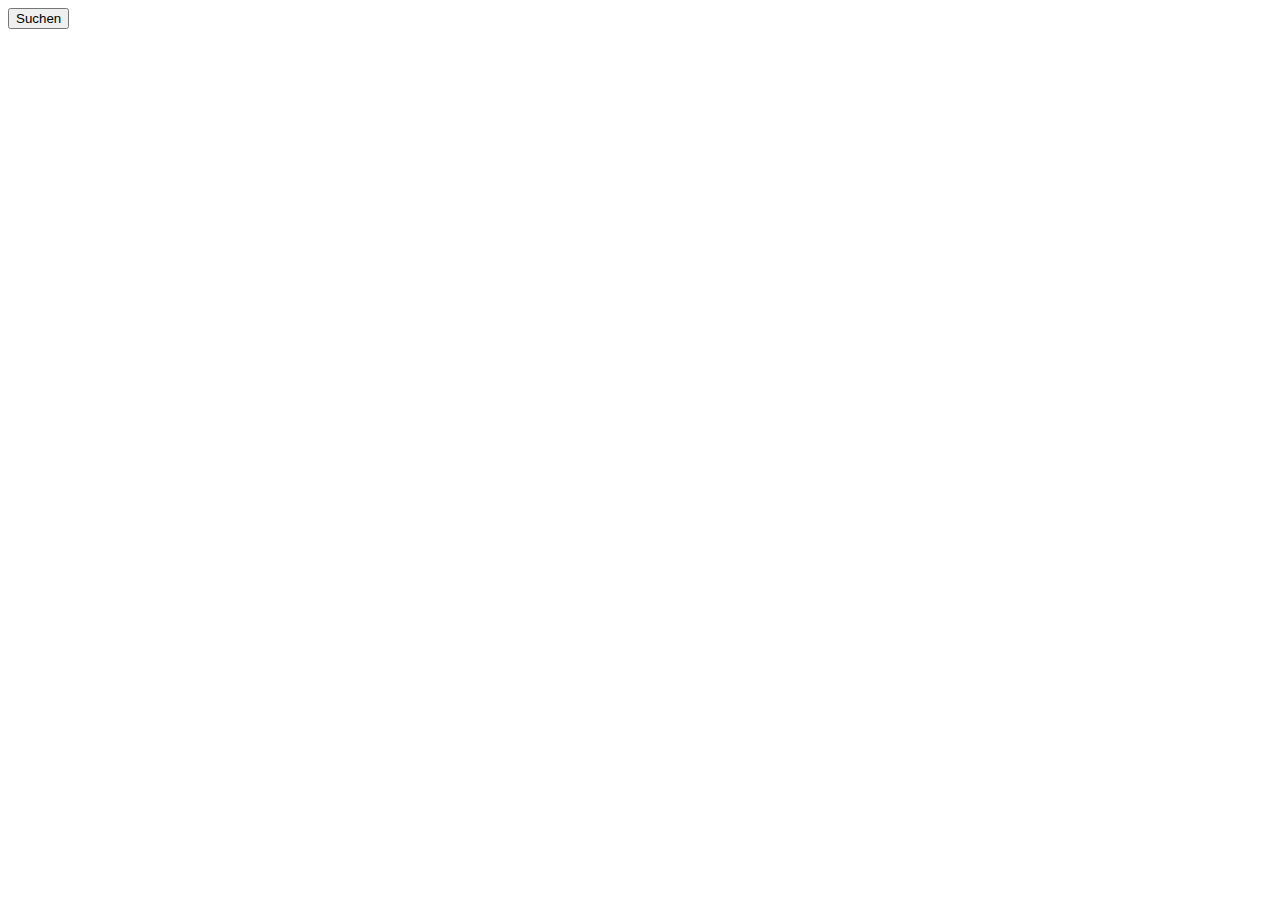
==== index.html @ 29ef6506 "V1" ====
<html lang="de">
<head>
    <meta charset="UTF-8">
    <meta name="viewport" content="width=device-width, initial-scale=1.0">
    <title>Basel Parkhäuser</title>
</head>
<body>
    <main>
        <button onclick="getLocation()">Suchen</button>
        <p id="output"></p>
    </main>
    <script src="script.js"></script>
</body>
</html>
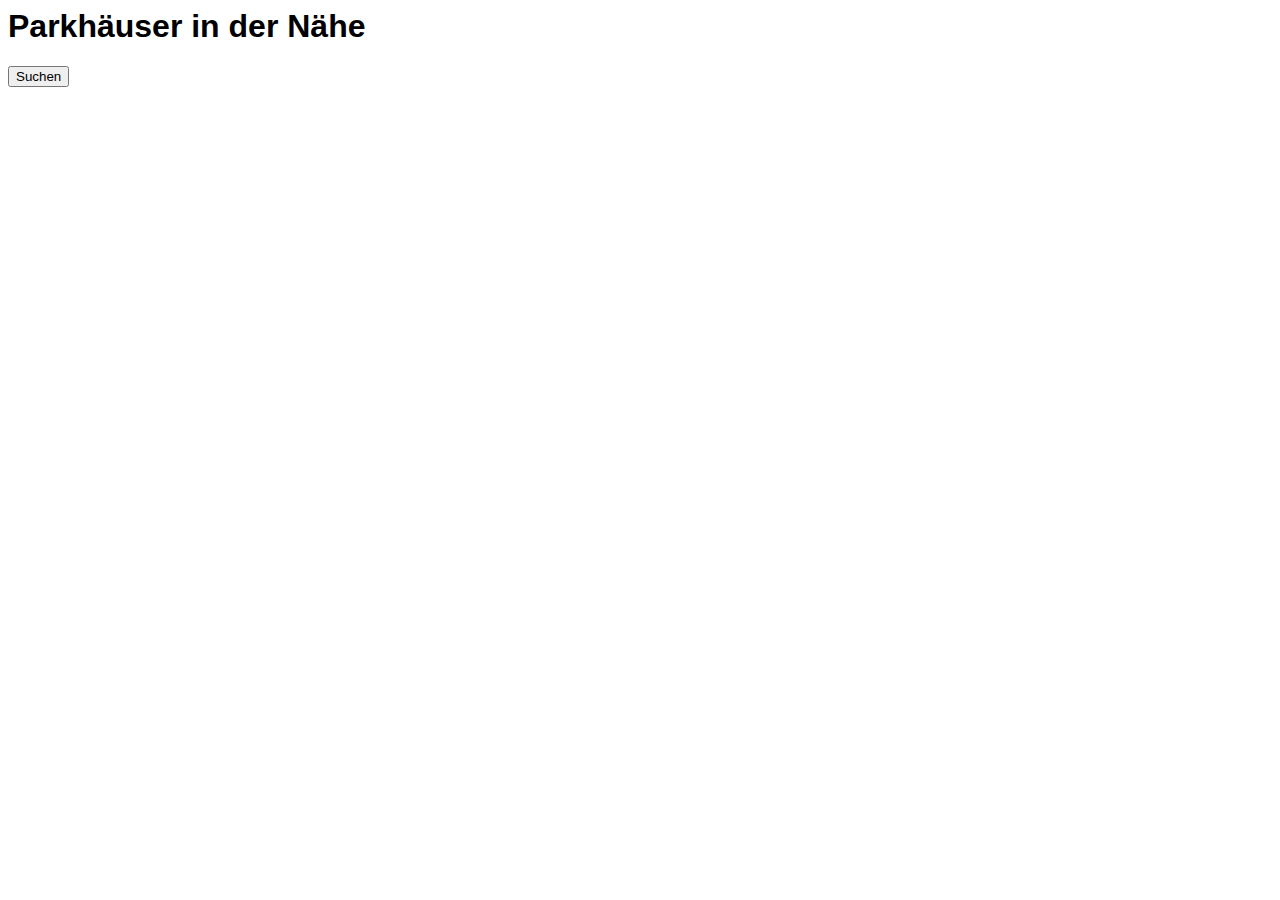
==== commit 5e3f44b2: "V2" ====
--- a/index.html
+++ b/index.html
@@ -3,11 +3,14 @@
     <meta charset="UTF-8">
     <meta name="viewport" content="width=device-width, initial-scale=1.0">
     <title>Basel Parkhäuser</title>
+    <link rel="stylesheet" href="style.css">
 </head>
 <body>
     <main>
-        <button onclick="getLocation()">Suchen</button>
-        <p id="output"></p>
+        <h1>Parkhäuser in der Nähe</h1>
+        <button id="button" onclick="getLocation()">Suchen</button>
+        <div id="output"></div>
+        <div id="parkhaeuser-list"></div>
     </main>
     <script src="script.js"></script>
 </body>
--- a/style.css
+++ b/style.css
@@ -0,0 +1,10 @@
+body{
+    font-family: Arial, Helvetica, sans-serif;
+}
+
+.parkhaeuser{
+    background-color: #f0f0f0;
+    padding: 20px;
+    border-radius: 5px;
+    margin: 20px;
+}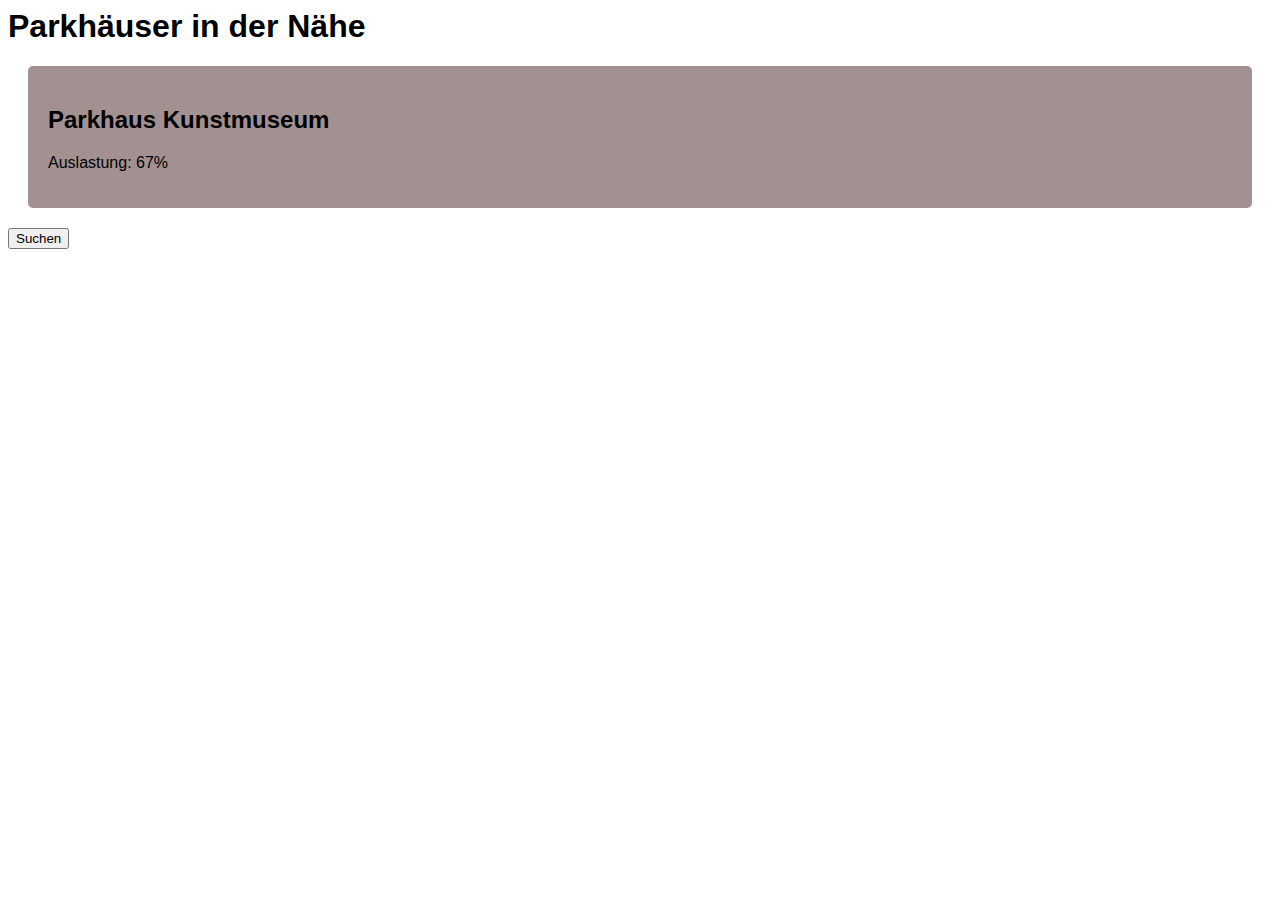
==== commit 0eef2a51: "V3" ====
--- a/index.html
+++ b/index.html
@@ -8,9 +8,16 @@
 <body>
     <main>
         <h1>Parkhäuser in der Nähe</h1>
+        <div class="parkhaeuser">
+            <h2>Parkhaus Kunstmuseum</h2>
+            <p>Auslastung: 67%</p>
+        </div>
+        
+        
         <button id="button" onclick="getLocation()">Suchen</button>
         <div id="output"></div>
         <div id="parkhaeuser-list"></div>
+        <div id="details"></div>
     </main>
     <script src="script.js"></script>
 </body>
--- a/style.css
+++ b/style.css
@@ -3,7 +3,7 @@
 }
 
 .parkhaeuser{
-    background-color: #f0f0f0;
+    background-color: #a39191;
     padding: 20px;
     border-radius: 5px;
     margin: 20px;
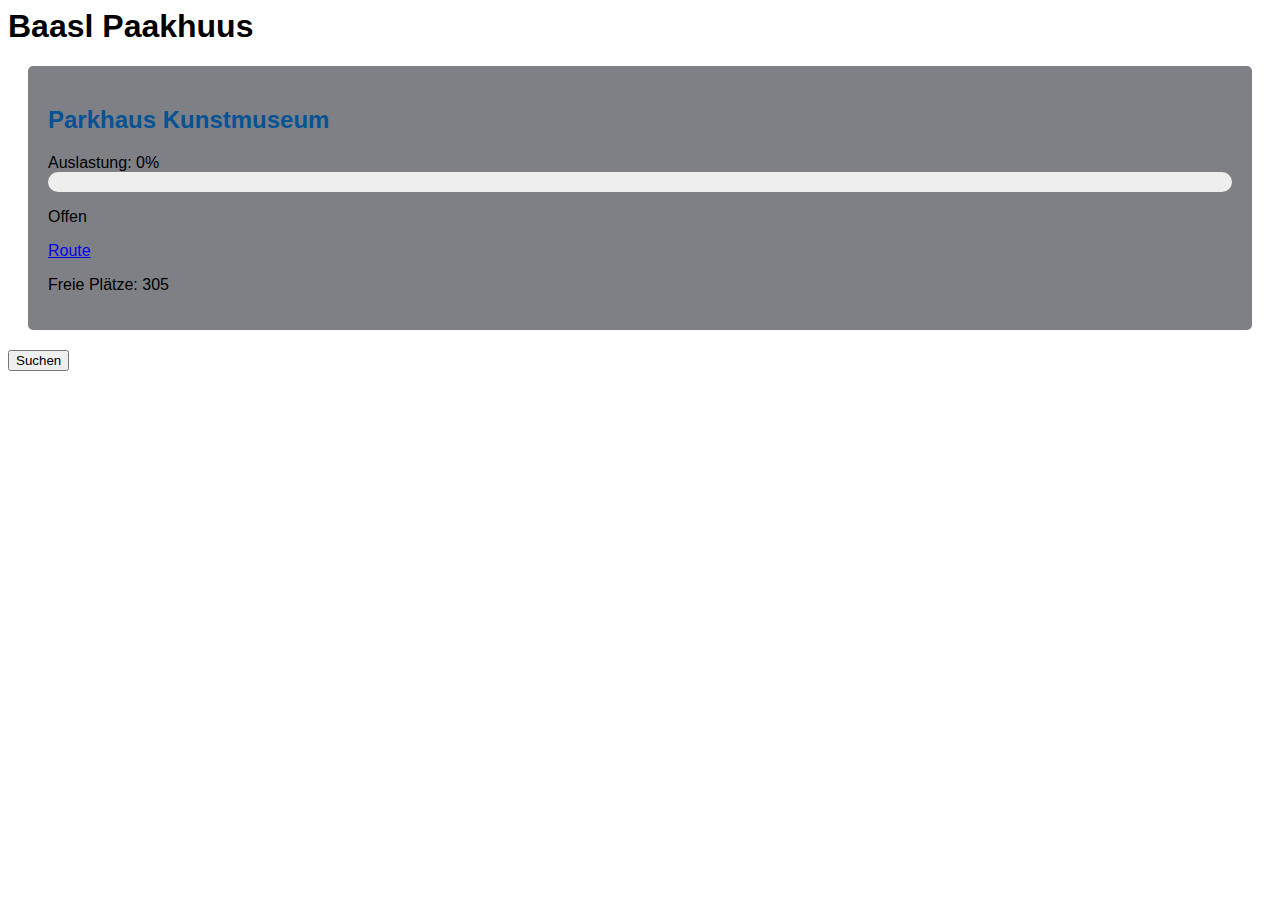
==== commit 5dfb2744: "V4" ====
--- a/index.html
+++ b/index.html
@@ -7,13 +7,18 @@
 </head>
 <body>
     <main>
-        <h1>Parkhäuser in der Nähe</h1>
+        <h1>Baasl Paakhuus</h1>
         <div class="parkhaeuser">
             <h2>Parkhaus Kunstmuseum</h2>
-            <p>Auslastung: 67%</p>
+            <span id="prozentanzeige">Auslastung: 0%</span>
+            <div class="progress-container">
+                <div class="progress-bar" id="progressBar"></div>
+            </div>
+            <p>Offen</p>
+            <a href="https://www.google.com/maps/dir/?api=1&destination=47.5592347,7.58658">Route</a>
+            <p>Freie Plätze: 305</p>
         </div>
-        
-        
+          
         <button id="button" onclick="getLocation()">Suchen</button>
         <div id="output"></div>
         <div id="parkhaeuser-list"></div>
--- a/style.css
+++ b/style.css
@@ -3,8 +3,29 @@
 }
 
 .parkhaeuser{
-    background-color: #a39191;
+    background-color: #7F8086;
     padding: 20px;
     border-radius: 5px;
     margin: 20px;
-}+}
+
+h2{
+    color: #055394;
+    
+}
+
+.progress-container {
+  width: 100%;
+  background-color: #eee;
+  border-radius: 10px;
+  height: 20px;
+  margin-bottom: 5px;
+}
+
+.progress-bar {
+  height: 100%;
+  width: 0%;
+  background-color: #4caf50;
+  border-radius: 10px;
+  transition: width 0.3s ease;
+}
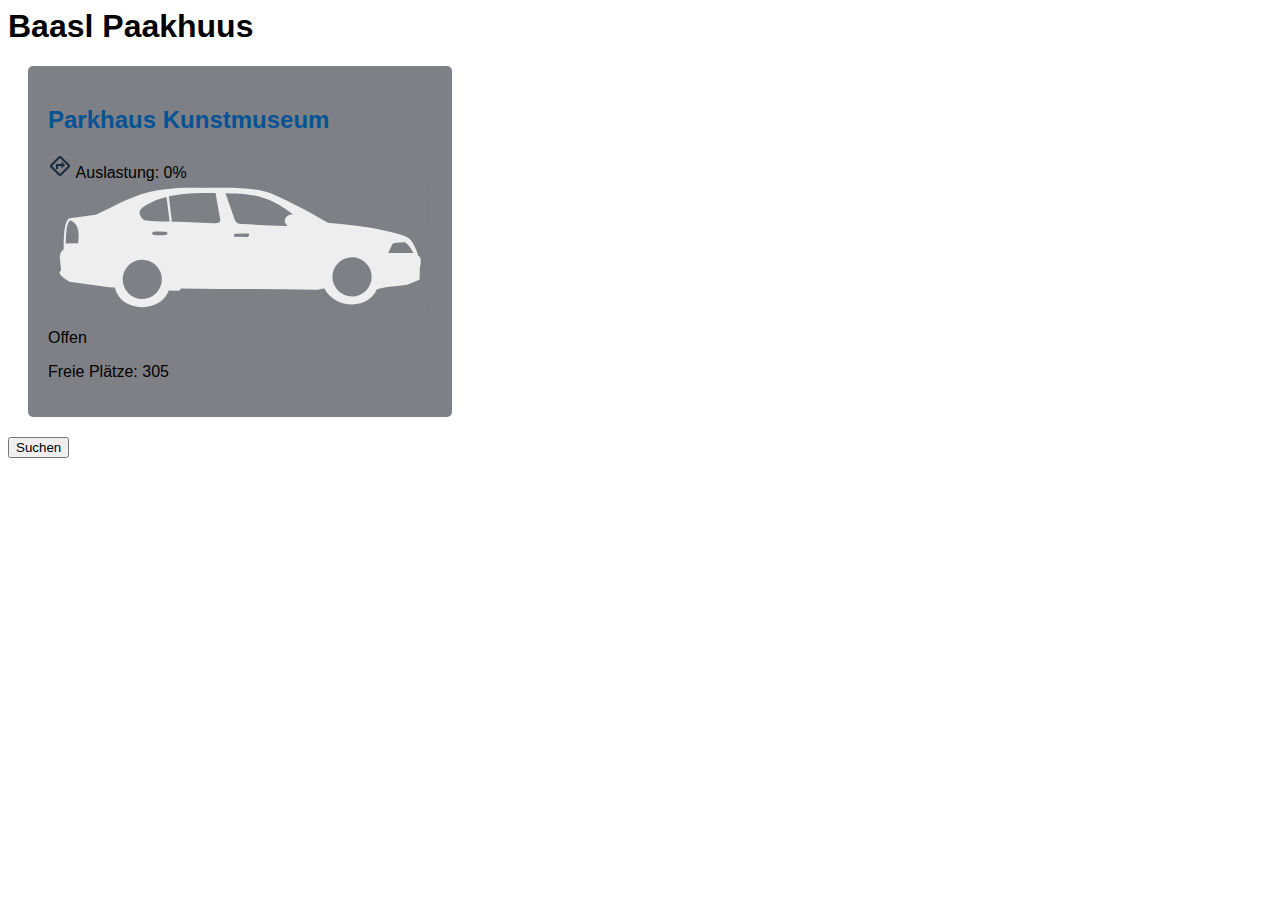
==== commit f85816f9: "V6" ====
--- a/index.html
+++ b/index.html
@@ -3,19 +3,20 @@
     <meta charset="UTF-8">
     <meta name="viewport" content="width=device-width, initial-scale=1.0">
     <title>Basel Parkhäuser</title>
-    <link rel="stylesheet" href="style.css">
+    <link rel="stylesheet" href="CSS/style.css">
 </head>
 <body>
     <main>
         <h1>Baasl Paakhuus</h1>
         <div class="parkhaeuser">
             <h2>Parkhaus Kunstmuseum</h2>
+            <a href="https://www.google.com/maps/dir/?api=1&destination=47.5592347,7.58658"><svg xmlns="http://www.w3.org/2000/svg" height="24px" viewBox="0 -960 960 960" width="24px" fill="#e3e3e3"><path d="M320-360h80v-120h140v100l140-140-140-140v100H360q-17 0-28.5 11.5T320-520v160ZM480-80q-15 0-29.5-6T424-104L104-424q-12-12-18-26.5T80-480q0-15 6-29.5t18-26.5l320-320q12-12 26.5-18t29.5-6q15 0 29.5 6t26.5 18l320 320q12 12 18 26.5t6 29.5q0 15-6 29.5T856-424L536-104q-12 12-26.5 18T480-80ZM320-320l160 160 320-320-320-320-320 320 160 160Zm160-160Z"/></svg></a>
             <span id="prozentanzeige">Auslastung: 0%</span>
             <div class="progress-container">
+                <img src="Bilder/Silhouette.svg" alt="Silhouette" class="Silhouette">
                 <div class="progress-bar" id="progressBar"></div>
             </div>
             <p>Offen</p>
-            <a href="https://www.google.com/maps/dir/?api=1&destination=47.5592347,7.58658">Route</a>
             <p>Freie Plätze: 305</p>
         </div>
           
@@ -24,6 +25,6 @@
         <div id="parkhaeuser-list"></div>
         <div id="details"></div>
     </main>
-    <script src="script.js"></script>
+    <script src="JS/script.js"></script>
 </body>
 </html>--- a/CSS/style.css
+++ b/CSS/style.css
@@ -0,0 +1,44 @@
+body{
+    font-family: Arial, Helvetica, sans-serif;
+}
+
+.parkhaeuser{
+    background-color: #7F8086;
+    padding: 20px;
+    border-radius: 5px;
+    margin: 20px;
+    width: 30vw;
+}
+
+.parkhaeuser-list{
+    flex-wrap: wrap;
+}
+
+h2{
+    color: #055394;
+    
+}
+
+.progress-container {
+  width: 100%;
+  background-color: #eee;
+  z-index: -2;
+  aspect-ratio: 200/68;
+}
+
+.progress-bar {
+  height: 100%;
+  width: 0%;
+  background-color: #172D3F;
+  transition: width 1s ease;
+  z-index: -1;
+}
+
+.Silhouette{
+  Width: 30vw;
+  position: absolute;
+}
+
+svg{
+  fill: #172D3F;
+}